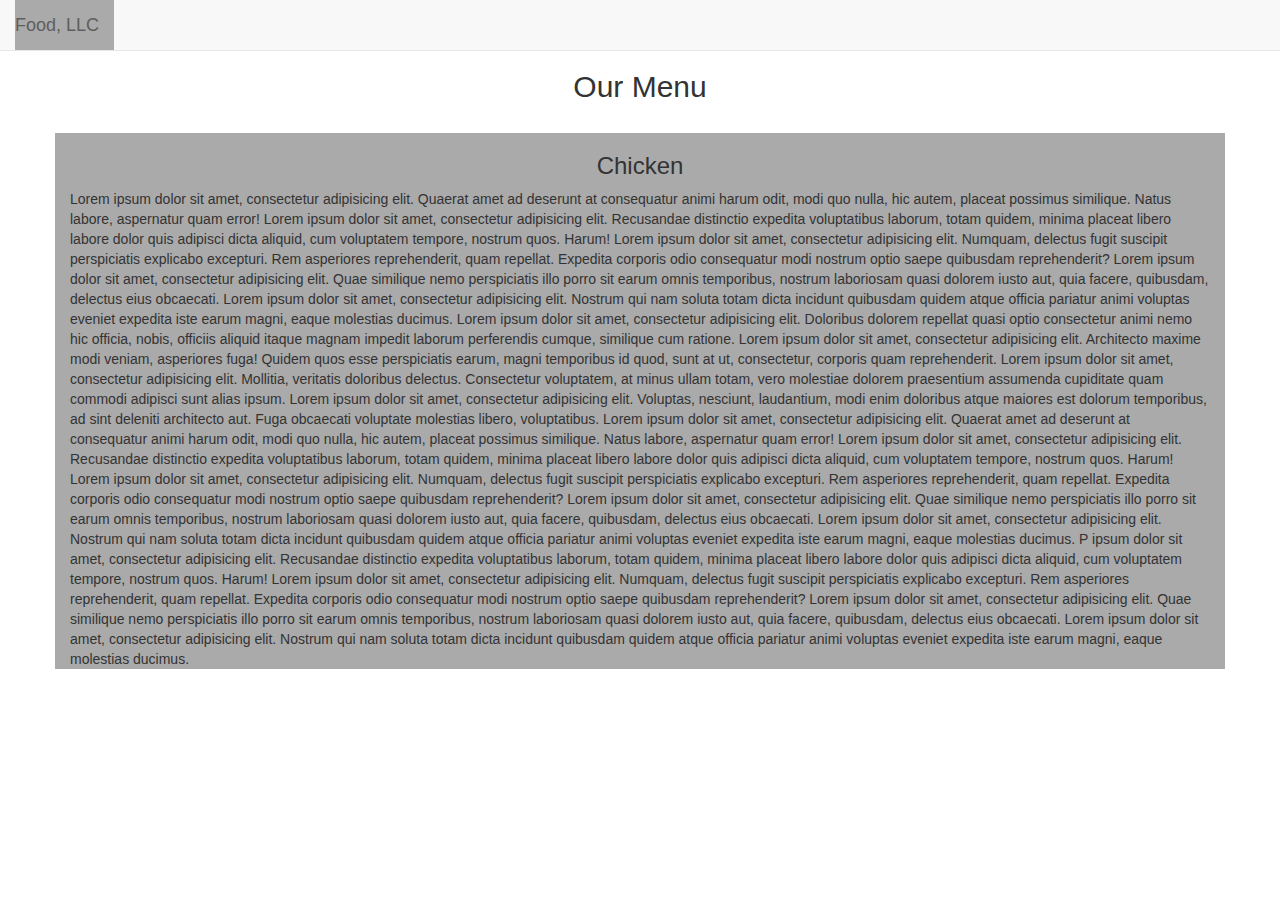
==== module3-solution/index.html @ ba31faaf "Update index.html" ====
<!DOCTYPE html>
<html>
<head>
	<meta charset="utf-8">
	<meta http-equiv="X-UA-Compatible" content="IE=edge">
	<meta name="viewport" content="width=device-width, initial-scale=1">
	<title>Assignment Solution for Module 3</title>
	<link rel="stylesheet" href="css/bootstrap.min.css">
    <link rel="stylesheet" href="css/styles.css">
</head>
<body>
	<nav class="navbar navbar-default navbar-fixed-top">
  <div class="container-fluid">
    <!-- Brand and toggle get grouped for better mobile display -->
    <div class="navbar-header" id="header-nav">
      <button type="button" class="navbar-toggle collapsed" data-toggle="collapse" data-target="#bs-example-navbar-collapse-1" aria-expanded="false">
        <span class="sr-only">Toggle navigation</span>
        <span class="icon-bar"></span>
        <span class="icon-bar"></span>
        <span class="icon-bar"></span>
      </button>
      <h1><a class="navbar-brand" href="index.html" id="top">Food, LLC</a></h1>
    </div>

    <!-- Collect the nav links, forms, and other content for toggling -->
    <div class="collapse navbar-collapse" id="bs-example-navbar-collapse-1">
      <ul class="nav navbar-nav navbar-right visible-xs" id="mobile-nav">
        <li class="text-center"><a href="#chicken">Chicken</a></li>
        <li class="text-center"><a href="#beef">Beef</a></li>
        <li class="text-center"><a href="#sushi">Sushi</a></li>
      </ul>
    </div><!-- /.navbar-collapse -->
  </div><!-- /.container-fluid -->
</nav>

<div class="container">
	<h2 class="text-center" id="page-header">Our Menu</h2>
</div>

<div class="container" id="menu-content">
  <div class="row">
	<section class="content col-xs-12" id="chicken">
		<h3 class="text-center">Chicken</h3>
		Lorem ipsum dolor sit amet, consectetur adipisicing elit. Quaerat amet ad deserunt at consequatur animi harum odit, modi quo nulla, hic autem, placeat possimus similique. Natus labore, aspernatur quam error! Lorem ipsum dolor sit amet, consectetur adipisicing elit. Recusandae distinctio expedita voluptatibus laborum, totam quidem, minima placeat libero labore dolor quis adipisci dicta aliquid, cum voluptatem tempore, nostrum quos. Harum! Lorem ipsum dolor sit amet, consectetur adipisicing elit. Numquam, delectus fugit suscipit perspiciatis explicabo excepturi. Rem asperiores reprehenderit, quam repellat. Expedita corporis odio consequatur modi nostrum optio saepe quibusdam reprehenderit? Lorem ipsum dolor sit amet, consectetur adipisicing elit. Quae similique nemo perspiciatis illo porro sit earum omnis temporibus, nostrum laboriosam quasi dolorem iusto aut, quia facere, quibusdam, delectus eius obcaecati. Lorem ipsum dolor sit amet, consectetur adipisicing elit. Nostrum qui nam soluta totam dicta incidunt quibusdam quidem atque officia pariatur animi voluptas eveniet expedita iste earum magni, eaque molestias ducimus. Lorem ipsum dolor sit amet, consectetur adipisicing elit. Doloribus dolorem repellat quasi optio consectetur animi nemo hic officia, nobis, officiis aliquid itaque magnam impedit laborum perferendis cumque, similique cum ratione. Lorem ipsum dolor sit amet, consectetur adipisicing elit. Architecto maxime modi veniam, asperiores fuga! Quidem quos esse perspiciatis earum, magni temporibus id quod, sunt at ut, consectetur, corporis quam reprehenderit. Lorem ipsum dolor sit amet, consectetur adipisicing elit. Mollitia, veritatis doloribus delectus. Consectetur voluptatem, at minus ullam totam, vero molestiae dolorem praesentium assumenda cupiditate quam commodi adipisci sunt alias ipsum. Lorem ipsum dolor sit amet, consectetur adipisicing elit. Voluptas, nesciunt, laudantium, modi enim doloribus atque maiores est dolorum temporibus, ad sint deleniti architecto aut. Fuga obcaecati voluptate molestias libero, voluptatibus. Lorem ipsum dolor sit amet, consectetur adipisicing elit. Quaerat amet ad deserunt at consequatur animi harum odit, modi quo nulla, hic autem, placeat possimus similique. Natus labore, aspernatur quam error! Lorem ipsum dolor sit amet, consectetur adipisicing elit. Recusandae distinctio expedita voluptatibus laborum, totam quidem, minima placeat libero labore dolor quis adipisci dicta aliquid, cum voluptatem tempore, nostrum quos. Harum! Lorem ipsum dolor sit amet, consectetur adipisicing elit. Numquam, delectus fugit suscipit perspiciatis explicabo excepturi. Rem asperiores reprehenderit, quam repellat. Expedita corporis odio consequatur modi nostrum optio saepe quibusdam reprehenderit? Lorem ipsum dolor sit amet, consectetur adipisicing elit. Quae similique nemo perspiciatis illo porro sit earum omnis temporibus, nostrum laboriosam quasi dolorem iusto aut, quia facere, quibusdam, delectus eius obcaecati. Lorem ipsum dolor sit amet, consectetur adipisicing elit. Nostrum qui nam soluta totam dicta incidunt quibusdam quidem atque officia pariatur animi voluptas eveniet expedita iste earum magni, eaque molestias ducimus. P ipsum dolor sit amet, consectetur adipisicing elit. Recusandae distinctio expedita voluptatibus laborum, totam quidem, minima placeat libero labore dolor quis adipisci dicta aliquid, cum voluptatem tempore, nostrum quos. Harum! Lorem ipsum dolor sit amet, consectetur adipisicing elit. Numquam, delectus fugit suscipit perspiciatis explicabo excepturi. Rem asperiores reprehenderit, quam repellat. Expedita corporis odio consequatur modi nostrum optio saepe quibusdam reprehenderit? Lorem ipsum dolor sit amet, consectetur adipisicing elit. Quae similique nemo perspiciatis illo porro sit earum omnis temporibus, nostrum laboriosam quasi dolorem iusto aut, quia facere, quibusdam, delectus eius obcaecati. Lorem ipsum dolor sit amet, consectetur adipisicing elit. Nostrum qui nam soluta totam dicta incidunt quibusdam quidem atque officia pariatur animi voluptas eveniet expedita iste earum magni, eaque molestias ducimus. 
</section>
  </div>
</div>

  <script src="js/jquery-2.1.4.min.js"></script>
  <script src="js/bootstrap.min.js"></script>
  <script src="js/script.js"></script>
</body>
</html>
---- module3-solution/css/styles.css ----
#header-nav h1{
  margin: 0;
  
  }
  #header-nav {
  background-color: #aaa;
  }
  ul#mobile-nav li {
  border-bottom: 1px solid #aaa;
  }
  ul#mobile-nav li:last-of-type{
  margin-bottom: -8px;
  border-bottom: 2px solid #aaa;
  }
  #page-header{
  margin-top: 70px;
  margin-bottom: 30px;
  }
  .content{
  background-color: #aaa;
  }
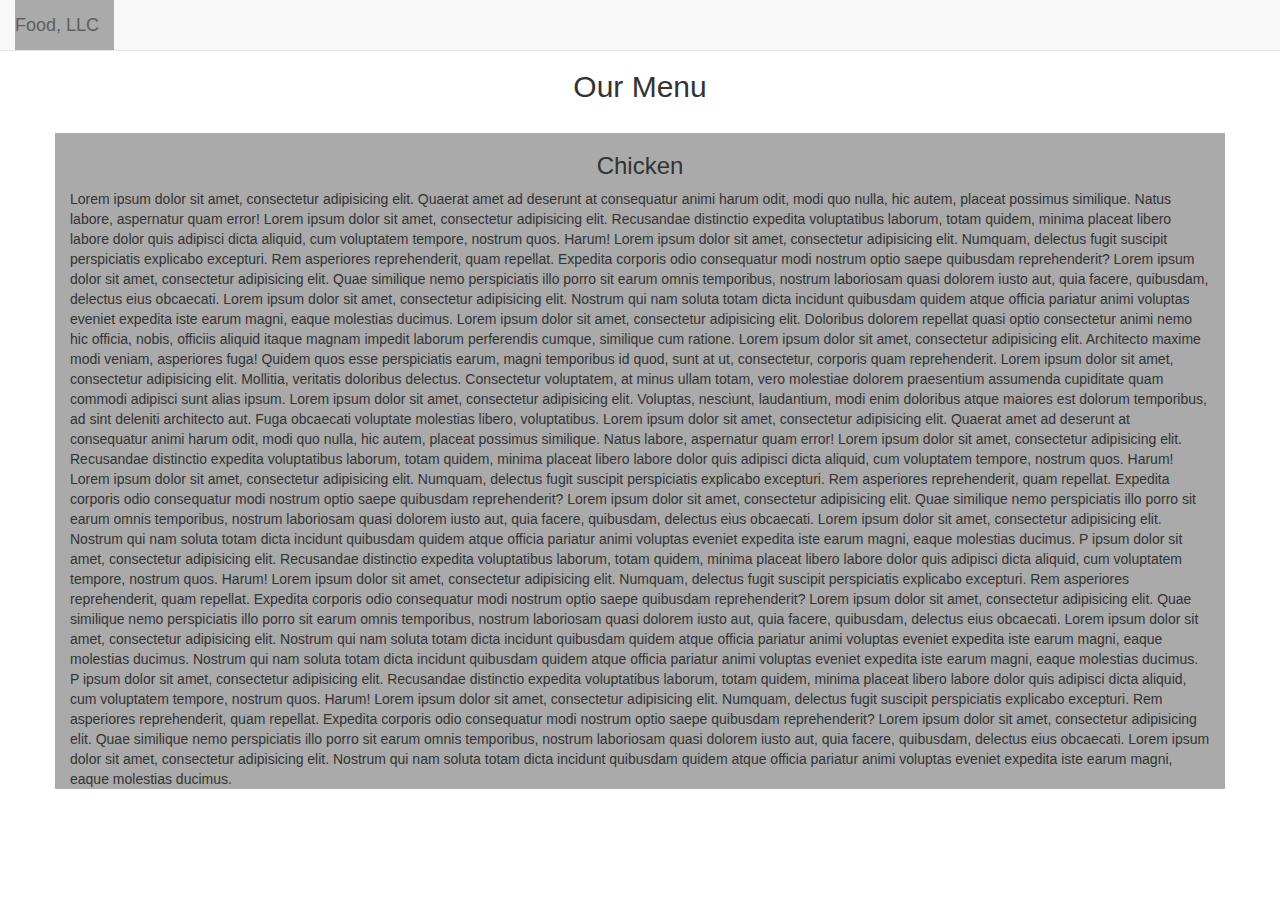
==== commit 23d549d6: "Update index.html" ====
--- a/module3-solution/index.html
+++ b/module3-solution/index.html
@@ -41,7 +41,7 @@
   <div class="row">
 	<section class="content col-xs-12" id="chicken">
 		<h3 class="text-center">Chicken</h3>
-		Lorem ipsum dolor sit amet, consectetur adipisicing elit. Quaerat amet ad deserunt at consequatur animi harum odit, modi quo nulla, hic autem, placeat possimus similique. Natus labore, aspernatur quam error! Lorem ipsum dolor sit amet, consectetur adipisicing elit. Recusandae distinctio expedita voluptatibus laborum, totam quidem, minima placeat libero labore dolor quis adipisci dicta aliquid, cum voluptatem tempore, nostrum quos. Harum! Lorem ipsum dolor sit amet, consectetur adipisicing elit. Numquam, delectus fugit suscipit perspiciatis explicabo excepturi. Rem asperiores reprehenderit, quam repellat. Expedita corporis odio consequatur modi nostrum optio saepe quibusdam reprehenderit? Lorem ipsum dolor sit amet, consectetur adipisicing elit. Quae similique nemo perspiciatis illo porro sit earum omnis temporibus, nostrum laboriosam quasi dolorem iusto aut, quia facere, quibusdam, delectus eius obcaecati. Lorem ipsum dolor sit amet, consectetur adipisicing elit. Nostrum qui nam soluta totam dicta incidunt quibusdam quidem atque officia pariatur animi voluptas eveniet expedita iste earum magni, eaque molestias ducimus. Lorem ipsum dolor sit amet, consectetur adipisicing elit. Doloribus dolorem repellat quasi optio consectetur animi nemo hic officia, nobis, officiis aliquid itaque magnam impedit laborum perferendis cumque, similique cum ratione. Lorem ipsum dolor sit amet, consectetur adipisicing elit. Architecto maxime modi veniam, asperiores fuga! Quidem quos esse perspiciatis earum, magni temporibus id quod, sunt at ut, consectetur, corporis quam reprehenderit. Lorem ipsum dolor sit amet, consectetur adipisicing elit. Mollitia, veritatis doloribus delectus. Consectetur voluptatem, at minus ullam totam, vero molestiae dolorem praesentium assumenda cupiditate quam commodi adipisci sunt alias ipsum. Lorem ipsum dolor sit amet, consectetur adipisicing elit. Voluptas, nesciunt, laudantium, modi enim doloribus atque maiores est dolorum temporibus, ad sint deleniti architecto aut. Fuga obcaecati voluptate molestias libero, voluptatibus. Lorem ipsum dolor sit amet, consectetur adipisicing elit. Quaerat amet ad deserunt at consequatur animi harum odit, modi quo nulla, hic autem, placeat possimus similique. Natus labore, aspernatur quam error! Lorem ipsum dolor sit amet, consectetur adipisicing elit. Recusandae distinctio expedita voluptatibus laborum, totam quidem, minima placeat libero labore dolor quis adipisci dicta aliquid, cum voluptatem tempore, nostrum quos. Harum! Lorem ipsum dolor sit amet, consectetur adipisicing elit. Numquam, delectus fugit suscipit perspiciatis explicabo excepturi. Rem asperiores reprehenderit, quam repellat. Expedita corporis odio consequatur modi nostrum optio saepe quibusdam reprehenderit? Lorem ipsum dolor sit amet, consectetur adipisicing elit. Quae similique nemo perspiciatis illo porro sit earum omnis temporibus, nostrum laboriosam quasi dolorem iusto aut, quia facere, quibusdam, delectus eius obcaecati. Lorem ipsum dolor sit amet, consectetur adipisicing elit. Nostrum qui nam soluta totam dicta incidunt quibusdam quidem atque officia pariatur animi voluptas eveniet expedita iste earum magni, eaque molestias ducimus. P ipsum dolor sit amet, consectetur adipisicing elit. Recusandae distinctio expedita voluptatibus laborum, totam quidem, minima placeat libero labore dolor quis adipisci dicta aliquid, cum voluptatem tempore, nostrum quos. Harum! Lorem ipsum dolor sit amet, consectetur adipisicing elit. Numquam, delectus fugit suscipit perspiciatis explicabo excepturi. Rem asperiores reprehenderit, quam repellat. Expedita corporis odio consequatur modi nostrum optio saepe quibusdam reprehenderit? Lorem ipsum dolor sit amet, consectetur adipisicing elit. Quae similique nemo perspiciatis illo porro sit earum omnis temporibus, nostrum laboriosam quasi dolorem iusto aut, quia facere, quibusdam, delectus eius obcaecati. Lorem ipsum dolor sit amet, consectetur adipisicing elit. Nostrum qui nam soluta totam dicta incidunt quibusdam quidem atque officia pariatur animi voluptas eveniet expedita iste earum magni, eaque molestias ducimus. 
+		Lorem ipsum dolor sit amet, consectetur adipisicing elit. Quaerat amet ad deserunt at consequatur animi harum odit, modi quo nulla, hic autem, placeat possimus similique. Natus labore, aspernatur quam error! Lorem ipsum dolor sit amet, consectetur adipisicing elit. Recusandae distinctio expedita voluptatibus laborum, totam quidem, minima placeat libero labore dolor quis adipisci dicta aliquid, cum voluptatem tempore, nostrum quos. Harum! Lorem ipsum dolor sit amet, consectetur adipisicing elit. Numquam, delectus fugit suscipit perspiciatis explicabo excepturi. Rem asperiores reprehenderit, quam repellat. Expedita corporis odio consequatur modi nostrum optio saepe quibusdam reprehenderit? Lorem ipsum dolor sit amet, consectetur adipisicing elit. Quae similique nemo perspiciatis illo porro sit earum omnis temporibus, nostrum laboriosam quasi dolorem iusto aut, quia facere, quibusdam, delectus eius obcaecati. Lorem ipsum dolor sit amet, consectetur adipisicing elit. Nostrum qui nam soluta totam dicta incidunt quibusdam quidem atque officia pariatur animi voluptas eveniet expedita iste earum magni, eaque molestias ducimus. Lorem ipsum dolor sit amet, consectetur adipisicing elit. Doloribus dolorem repellat quasi optio consectetur animi nemo hic officia, nobis, officiis aliquid itaque magnam impedit laborum perferendis cumque, similique cum ratione. Lorem ipsum dolor sit amet, consectetur adipisicing elit. Architecto maxime modi veniam, asperiores fuga! Quidem quos esse perspiciatis earum, magni temporibus id quod, sunt at ut, consectetur, corporis quam reprehenderit. Lorem ipsum dolor sit amet, consectetur adipisicing elit. Mollitia, veritatis doloribus delectus. Consectetur voluptatem, at minus ullam totam, vero molestiae dolorem praesentium assumenda cupiditate quam commodi adipisci sunt alias ipsum. Lorem ipsum dolor sit amet, consectetur adipisicing elit. Voluptas, nesciunt, laudantium, modi enim doloribus atque maiores est dolorum temporibus, ad sint deleniti architecto aut. Fuga obcaecati voluptate molestias libero, voluptatibus. Lorem ipsum dolor sit amet, consectetur adipisicing elit. Quaerat amet ad deserunt at consequatur animi harum odit, modi quo nulla, hic autem, placeat possimus similique. Natus labore, aspernatur quam error! Lorem ipsum dolor sit amet, consectetur adipisicing elit. Recusandae distinctio expedita voluptatibus laborum, totam quidem, minima placeat libero labore dolor quis adipisci dicta aliquid, cum voluptatem tempore, nostrum quos. Harum! Lorem ipsum dolor sit amet, consectetur adipisicing elit. Numquam, delectus fugit suscipit perspiciatis explicabo excepturi. Rem asperiores reprehenderit, quam repellat. Expedita corporis odio consequatur modi nostrum optio saepe quibusdam reprehenderit? Lorem ipsum dolor sit amet, consectetur adipisicing elit. Quae similique nemo perspiciatis illo porro sit earum omnis temporibus, nostrum laboriosam quasi dolorem iusto aut, quia facere, quibusdam, delectus eius obcaecati. Lorem ipsum dolor sit amet, consectetur adipisicing elit. Nostrum qui nam soluta totam dicta incidunt quibusdam quidem atque officia pariatur animi voluptas eveniet expedita iste earum magni, eaque molestias ducimus. P ipsum dolor sit amet, consectetur adipisicing elit. Recusandae distinctio expedita voluptatibus laborum, totam quidem, minima placeat libero labore dolor quis adipisci dicta aliquid, cum voluptatem tempore, nostrum quos. Harum! Lorem ipsum dolor sit amet, consectetur adipisicing elit. Numquam, delectus fugit suscipit perspiciatis explicabo excepturi. Rem asperiores reprehenderit, quam repellat. Expedita corporis odio consequatur modi nostrum optio saepe quibusdam reprehenderit? Lorem ipsum dolor sit amet, consectetur adipisicing elit. Quae similique nemo perspiciatis illo porro sit earum omnis temporibus, nostrum laboriosam quasi dolorem iusto aut, quia facere, quibusdam, delectus eius obcaecati. Lorem ipsum dolor sit amet, consectetur adipisicing elit. Nostrum qui nam soluta totam dicta incidunt quibusdam quidem atque officia pariatur animi voluptas eveniet expedita iste earum magni, eaque molestias ducimus. Nostrum qui nam soluta totam dicta incidunt quibusdam quidem atque officia pariatur animi voluptas eveniet expedita iste earum magni, eaque molestias ducimus. P ipsum dolor sit amet, consectetur adipisicing elit. Recusandae distinctio expedita voluptatibus laborum, totam quidem, minima placeat libero labore dolor quis adipisci dicta aliquid, cum voluptatem tempore, nostrum quos. Harum! Lorem ipsum dolor sit amet, consectetur adipisicing elit. Numquam, delectus fugit suscipit perspiciatis explicabo excepturi. Rem asperiores reprehenderit, quam repellat. Expedita corporis odio consequatur modi nostrum optio saepe quibusdam reprehenderit? Lorem ipsum dolor sit amet, consectetur adipisicing elit. Quae similique nemo perspiciatis illo porro sit earum omnis temporibus, nostrum laboriosam quasi dolorem iusto aut, quia facere, quibusdam, delectus eius obcaecati. Lorem ipsum dolor sit amet, consectetur adipisicing elit. Nostrum qui nam soluta totam dicta incidunt quibusdam quidem atque officia pariatur animi voluptas eveniet expedita iste earum magni, eaque molestias ducimus.
 </section>
   </div>
 </div>
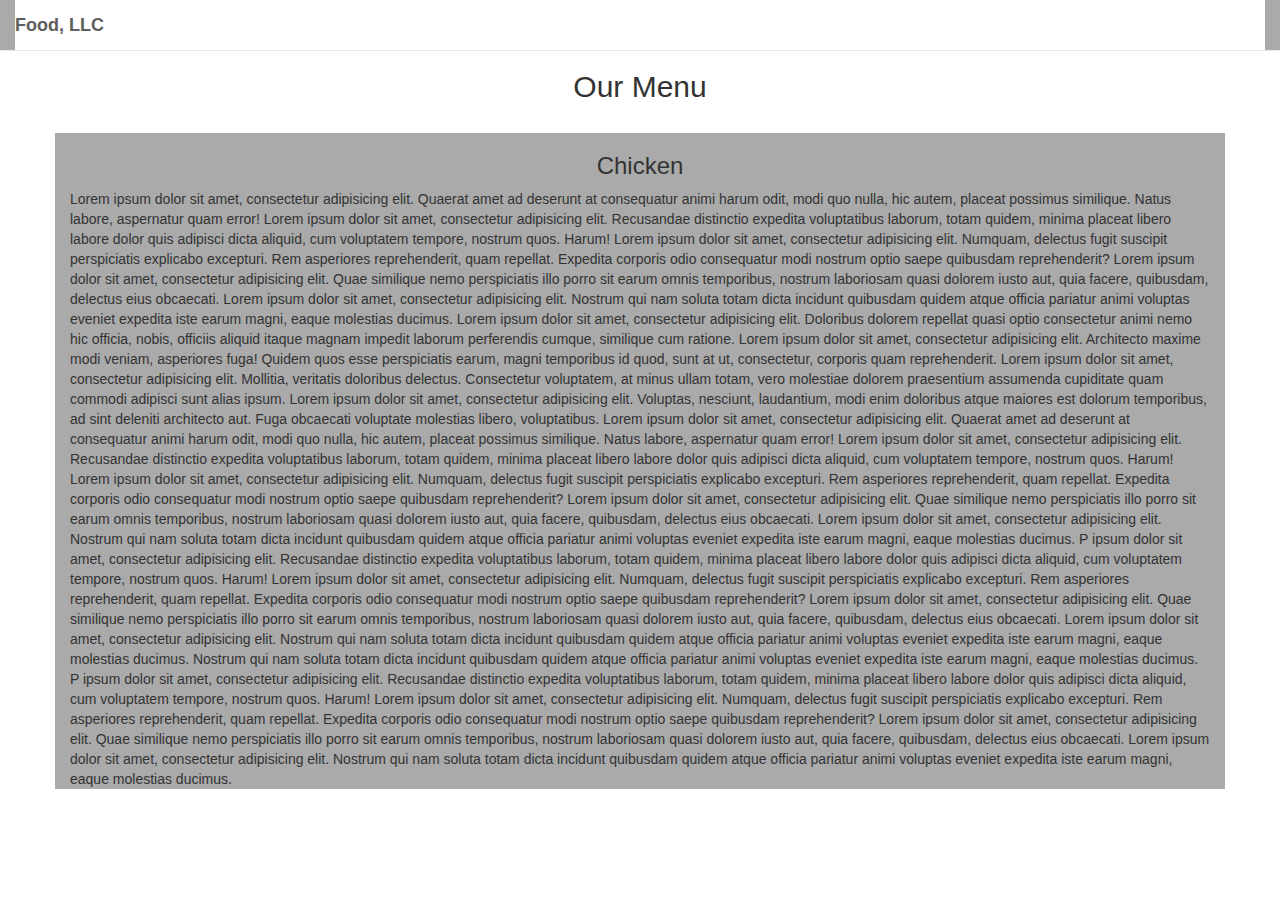
==== commit 41a28a6f: "Updated index,html" ====
--- a/module3-solution/index.html
+++ b/module3-solution/index.html
@@ -9,10 +9,10 @@
     <link rel="stylesheet" href="css/styles.css">
 </head>
 <body>
-	<nav class="navbar navbar-default navbar-fixed-top">
+	<nav id="header-nav" class="navbar navbar-default navbar-fixed-top">
   <div class="container-fluid">
     <!-- Brand and toggle get grouped for better mobile display -->
-    <div class="navbar-header" id="header-nav">
+    <div class="navbar-header">
       <button type="button" class="navbar-toggle collapsed" data-toggle="collapse" data-target="#bs-example-navbar-collapse-1" aria-expanded="false">
         <span class="sr-only">Toggle navigation</span>
         <span class="icon-bar"></span>
@@ -25,9 +25,9 @@
     <!-- Collect the nav links, forms, and other content for toggling -->
     <div class="collapse navbar-collapse" id="bs-example-navbar-collapse-1">
       <ul class="nav navbar-nav navbar-right visible-xs" id="mobile-nav">
-        <li class="text-center"><a href="#chicken">Chicken</a></li>
-        <li class="text-center"><a href="#beef">Beef</a></li>
-        <li class="text-center"><a href="#sushi">Sushi</a></li>
+        <li class="text-center"><a href="#">Chicken</a></li>
+        <li class="text-center"><a href="#">Beef</a></li>
+        <li class="text-center"><a href="#">Sushi</a></li>
       </ul>
     </div><!-- /.navbar-collapse -->
   </div><!-- /.container-fluid -->
@@ -48,6 +48,5 @@
 
   <script src="js/jquery-2.1.4.min.js"></script>
   <script src="js/bootstrap.min.js"></script>
-  <script src="js/script.js"></script>
 </body>
 </html>
--- a/module3-solution/css/styles.css
+++ b/module3-solution/css/styles.css
@@ -2,7 +2,9 @@
   margin: 0;
   
   }
-  #header-nav {
+  #header-nav, .navbar-brand {
+  color: #141414;
+  font-weight: 700;
   background-color: #aaa;
   }
   ul#mobile-nav li {
@@ -12,6 +14,9 @@
   margin-bottom: -8px;
   border-bottom: 2px solid #aaa;
   }
+  div#bs-example-navbar-collapse-1 {
+    background-color: white;
+  }
   #page-header{
   margin-top: 70px;
   margin-bottom: 30px;
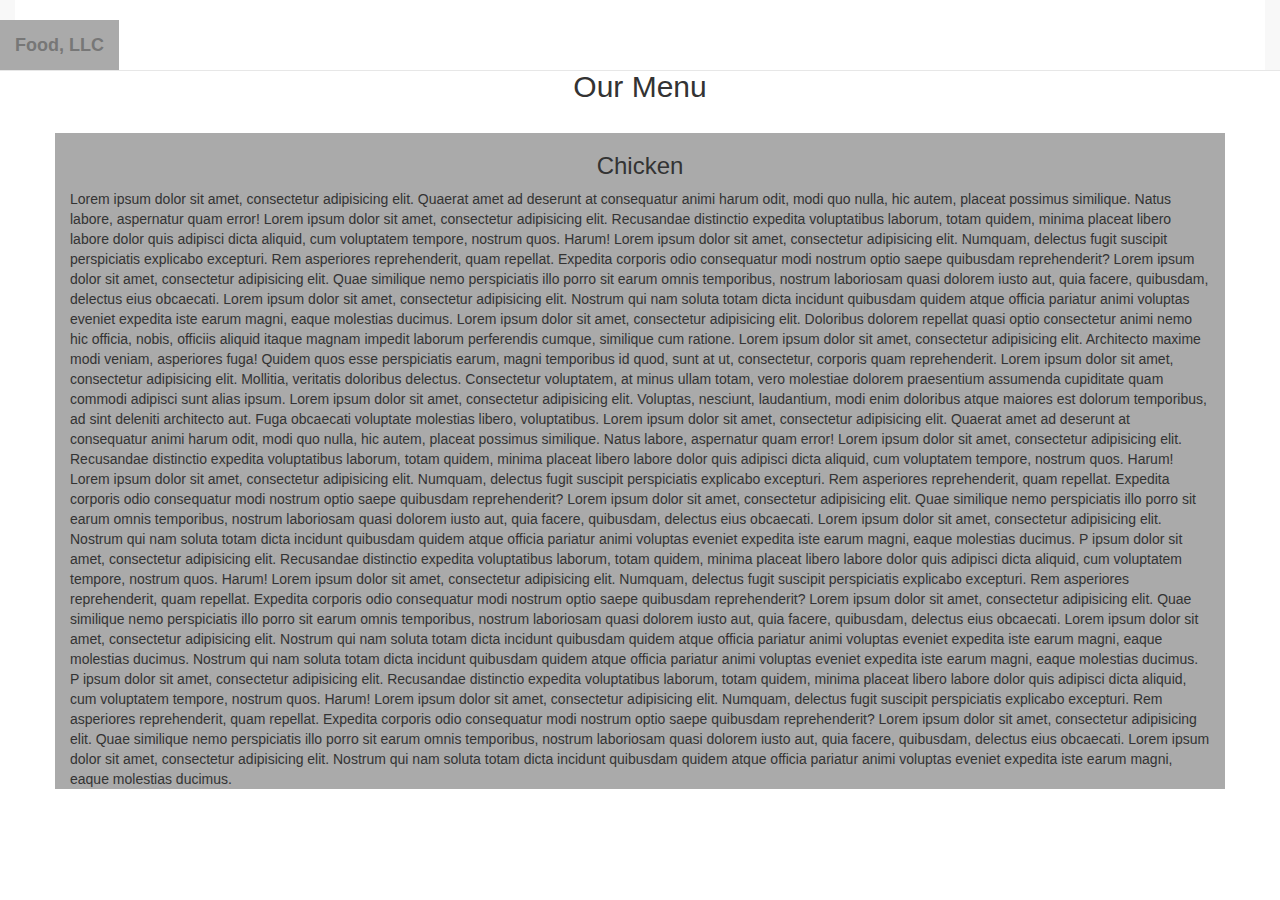
==== commit c4883003: "Update index.html" ====
--- a/module3-solution/index.html
+++ b/module3-solution/index.html
@@ -9,10 +9,10 @@
     <link rel="stylesheet" href="css/styles.css">
 </head>
 <body>
-	<nav id="header-nav" class="navbar navbar-default navbar-fixed-top">
+	<nav class="navbar navbar-default navbar-fixed-top">
   <div class="container-fluid">
     <!-- Brand and toggle get grouped for better mobile display -->
-    <div class="navbar-header">
+    <div class="navbar-header" >
       <button type="button" class="navbar-toggle collapsed" data-toggle="collapse" data-target="#bs-example-navbar-collapse-1" aria-expanded="false">
         <span class="sr-only">Toggle navigation</span>
         <span class="icon-bar"></span>
@@ -25,9 +25,9 @@
     <!-- Collect the nav links, forms, and other content for toggling -->
     <div class="collapse navbar-collapse" id="bs-example-navbar-collapse-1">
       <ul class="nav navbar-nav navbar-right visible-xs" id="mobile-nav">
-        <li class="text-center"><a href="#">Chicken</a></li>
-        <li class="text-center"><a href="#">Beef</a></li>
-        <li class="text-center"><a href="#">Sushi</a></li>
+        <li class="text-center"><a href="#chicken">Chicken</a></li>
+        <li class="text-center"><a href="#beef">Beef</a></li>
+        <li class="text-center"><a href="#sushi">Sushi</a></li>
       </ul>
     </div><!-- /.navbar-collapse -->
   </div><!-- /.container-fluid -->
@@ -39,7 +39,7 @@
 
 <div class="container" id="menu-content">
   <div class="row">
-	<section class="content col-xs-12" id="chicken">
+	<section class="content col-md-12 col-sm-12 col-xs-12" id="chicken">
 		<h3 class="text-center">Chicken</h3>
 		Lorem ipsum dolor sit amet, consectetur adipisicing elit. Quaerat amet ad deserunt at consequatur animi harum odit, modi quo nulla, hic autem, placeat possimus similique. Natus labore, aspernatur quam error! Lorem ipsum dolor sit amet, consectetur adipisicing elit. Recusandae distinctio expedita voluptatibus laborum, totam quidem, minima placeat libero labore dolor quis adipisci dicta aliquid, cum voluptatem tempore, nostrum quos. Harum! Lorem ipsum dolor sit amet, consectetur adipisicing elit. Numquam, delectus fugit suscipit perspiciatis explicabo excepturi. Rem asperiores reprehenderit, quam repellat. Expedita corporis odio consequatur modi nostrum optio saepe quibusdam reprehenderit? Lorem ipsum dolor sit amet, consectetur adipisicing elit. Quae similique nemo perspiciatis illo porro sit earum omnis temporibus, nostrum laboriosam quasi dolorem iusto aut, quia facere, quibusdam, delectus eius obcaecati. Lorem ipsum dolor sit amet, consectetur adipisicing elit. Nostrum qui nam soluta totam dicta incidunt quibusdam quidem atque officia pariatur animi voluptas eveniet expedita iste earum magni, eaque molestias ducimus. Lorem ipsum dolor sit amet, consectetur adipisicing elit. Doloribus dolorem repellat quasi optio consectetur animi nemo hic officia, nobis, officiis aliquid itaque magnam impedit laborum perferendis cumque, similique cum ratione. Lorem ipsum dolor sit amet, consectetur adipisicing elit. Architecto maxime modi veniam, asperiores fuga! Quidem quos esse perspiciatis earum, magni temporibus id quod, sunt at ut, consectetur, corporis quam reprehenderit. Lorem ipsum dolor sit amet, consectetur adipisicing elit. Mollitia, veritatis doloribus delectus. Consectetur voluptatem, at minus ullam totam, vero molestiae dolorem praesentium assumenda cupiditate quam commodi adipisci sunt alias ipsum. Lorem ipsum dolor sit amet, consectetur adipisicing elit. Voluptas, nesciunt, laudantium, modi enim doloribus atque maiores est dolorum temporibus, ad sint deleniti architecto aut. Fuga obcaecati voluptate molestias libero, voluptatibus. Lorem ipsum dolor sit amet, consectetur adipisicing elit. Quaerat amet ad deserunt at consequatur animi harum odit, modi quo nulla, hic autem, placeat possimus similique. Natus labore, aspernatur quam error! Lorem ipsum dolor sit amet, consectetur adipisicing elit. Recusandae distinctio expedita voluptatibus laborum, totam quidem, minima placeat libero labore dolor quis adipisci dicta aliquid, cum voluptatem tempore, nostrum quos. Harum! Lorem ipsum dolor sit amet, consectetur adipisicing elit. Numquam, delectus fugit suscipit perspiciatis explicabo excepturi. Rem asperiores reprehenderit, quam repellat. Expedita corporis odio consequatur modi nostrum optio saepe quibusdam reprehenderit? Lorem ipsum dolor sit amet, consectetur adipisicing elit. Quae similique nemo perspiciatis illo porro sit earum omnis temporibus, nostrum laboriosam quasi dolorem iusto aut, quia facere, quibusdam, delectus eius obcaecati. Lorem ipsum dolor sit amet, consectetur adipisicing elit. Nostrum qui nam soluta totam dicta incidunt quibusdam quidem atque officia pariatur animi voluptas eveniet expedita iste earum magni, eaque molestias ducimus. P ipsum dolor sit amet, consectetur adipisicing elit. Recusandae distinctio expedita voluptatibus laborum, totam quidem, minima placeat libero labore dolor quis adipisci dicta aliquid, cum voluptatem tempore, nostrum quos. Harum! Lorem ipsum dolor sit amet, consectetur adipisicing elit. Numquam, delectus fugit suscipit perspiciatis explicabo excepturi. Rem asperiores reprehenderit, quam repellat. Expedita corporis odio consequatur modi nostrum optio saepe quibusdam reprehenderit? Lorem ipsum dolor sit amet, consectetur adipisicing elit. Quae similique nemo perspiciatis illo porro sit earum omnis temporibus, nostrum laboriosam quasi dolorem iusto aut, quia facere, quibusdam, delectus eius obcaecati. Lorem ipsum dolor sit amet, consectetur adipisicing elit. Nostrum qui nam soluta totam dicta incidunt quibusdam quidem atque officia pariatur animi voluptas eveniet expedita iste earum magni, eaque molestias ducimus. Nostrum qui nam soluta totam dicta incidunt quibusdam quidem atque officia pariatur animi voluptas eveniet expedita iste earum magni, eaque molestias ducimus. P ipsum dolor sit amet, consectetur adipisicing elit. Recusandae distinctio expedita voluptatibus laborum, totam quidem, minima placeat libero labore dolor quis adipisci dicta aliquid, cum voluptatem tempore, nostrum quos. Harum! Lorem ipsum dolor sit amet, consectetur adipisicing elit. Numquam, delectus fugit suscipit perspiciatis explicabo excepturi. Rem asperiores reprehenderit, quam repellat. Expedita corporis odio consequatur modi nostrum optio saepe quibusdam reprehenderit? Lorem ipsum dolor sit amet, consectetur adipisicing elit. Quae similique nemo perspiciatis illo porro sit earum omnis temporibus, nostrum laboriosam quasi dolorem iusto aut, quia facere, quibusdam, delectus eius obcaecati. Lorem ipsum dolor sit amet, consectetur adipisicing elit. Nostrum qui nam soluta totam dicta incidunt quibusdam quidem atque officia pariatur animi voluptas eveniet expedita iste earum magni, eaque molestias ducimus.
 </section>
@@ -48,5 +48,6 @@
 
   <script src="js/jquery-2.1.4.min.js"></script>
   <script src="js/bootstrap.min.js"></script>
+  <script src="js/script.js"></script>
 </body>
 </html>
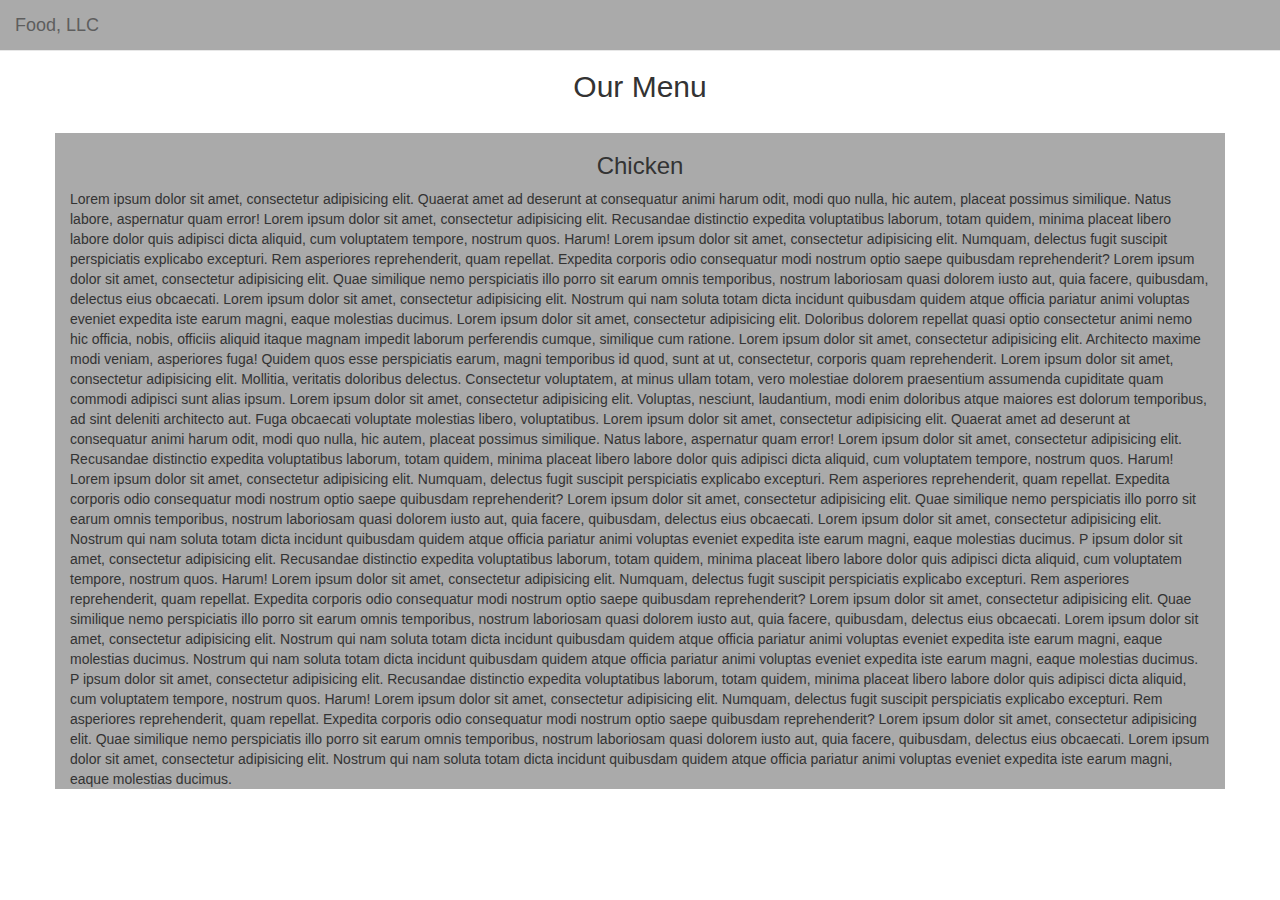
==== commit 97e79bd0: "Update index.html" ====
--- a/module3-solution/index.html
+++ b/module3-solution/index.html
@@ -25,9 +25,9 @@
     <!-- Collect the nav links, forms, and other content for toggling -->
     <div class="collapse navbar-collapse" id="bs-example-navbar-collapse-1">
       <ul class="nav navbar-nav navbar-right visible-xs" id="mobile-nav">
-        <li class="text-center"><a href="#chicken">Chicken</a></li>
-        <li class="text-center"><a href="#beef">Beef</a></li>
-        <li class="text-center"><a href="#sushi">Sushi</a></li>
+        <li class="text-center"><a href="#">Chicken</a></li>
+        <li class="text-center"><a href="#">Beef</a></li>
+        <li class="text-center"><a href="#">Sushi</a></li>
       </ul>
     </div><!-- /.navbar-collapse -->
   </div><!-- /.container-fluid -->
--- a/module3-solution/css/styles.css
+++ b/module3-solution/css/styles.css
@@ -1,21 +1,18 @@
- #header-nav h1{
+.navbar {
+   color: #141414;
+   font-weight: 700;
+   background-color: #aaa;
+  }
+  .navbar h1{
   margin: 0;
   
   }
-  #header-nav, .navbar-brand {
-  color: #141414;
-  font-weight: 700;
-  background-color: #aaa;
-  }
   ul#mobile-nav li {
-  border-bottom: 1px solid #aaa;
+  border-bottom: 2px solid #aaa;
   }
   ul#mobile-nav li:last-of-type{
   margin-bottom: -8px;
   border-bottom: 2px solid #aaa;
-  }
-  div#bs-example-navbar-collapse-1 {
-    background-color: white;
   }
   #page-header{
   margin-top: 70px;
@@ -24,3 +21,8 @@
   .content{
   background-color: #aaa;
   }
+  @media screen and (max-width: 767px){
+   bs-example-navbar-collapse-1{
+     background-color: white;
+   }
+  }
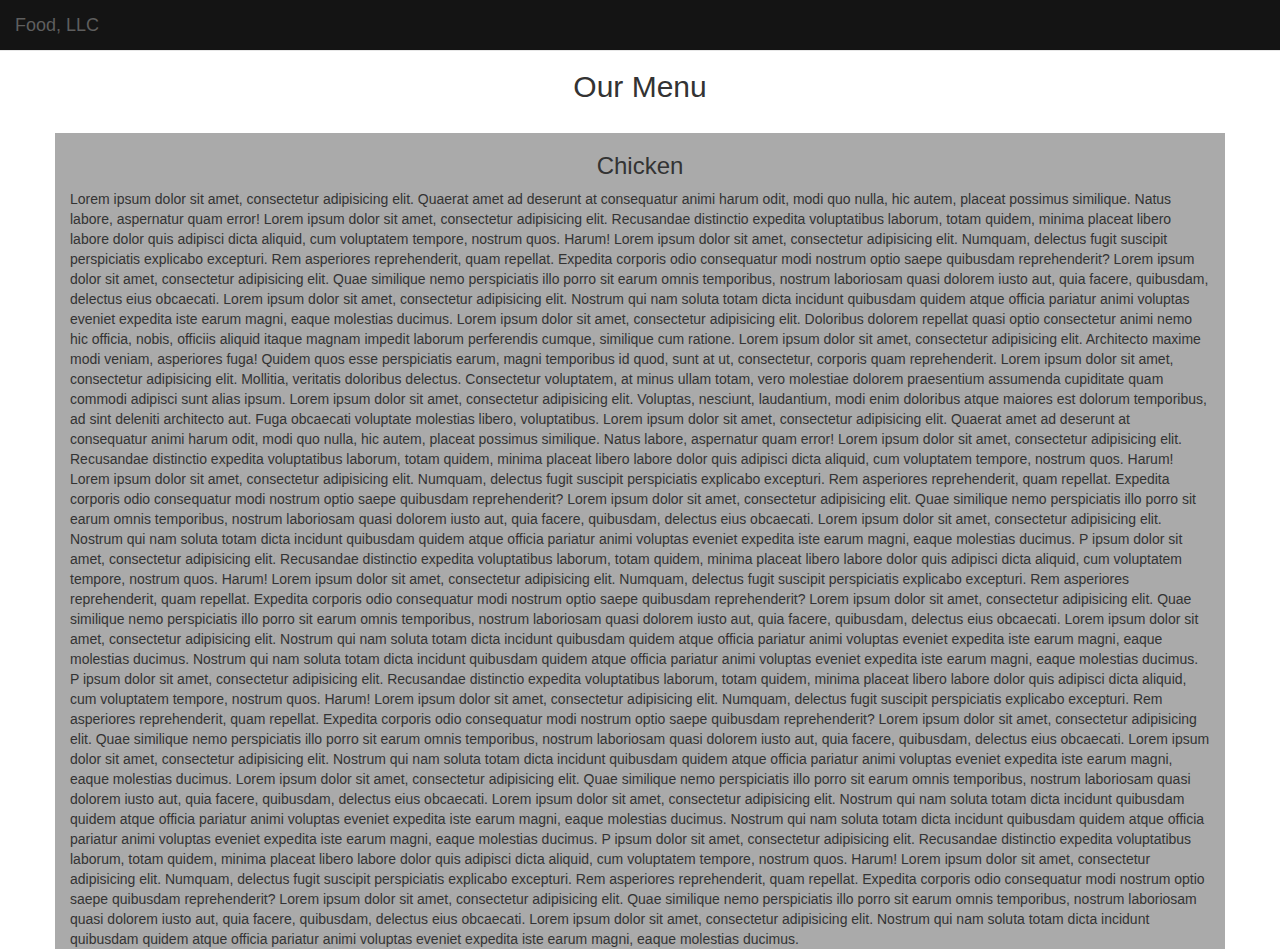
==== commit 9199a575: "Update index.html" ====
--- a/module3-solution/index.html
+++ b/module3-solution/index.html
@@ -41,7 +41,7 @@
   <div class="row">
 	<section class="content col-md-12 col-sm-12 col-xs-12" id="chicken">
 		<h3 class="text-center">Chicken</h3>
-		Lorem ipsum dolor sit amet, consectetur adipisicing elit. Quaerat amet ad deserunt at consequatur animi harum odit, modi quo nulla, hic autem, placeat possimus similique. Natus labore, aspernatur quam error! Lorem ipsum dolor sit amet, consectetur adipisicing elit. Recusandae distinctio expedita voluptatibus laborum, totam quidem, minima placeat libero labore dolor quis adipisci dicta aliquid, cum voluptatem tempore, nostrum quos. Harum! Lorem ipsum dolor sit amet, consectetur adipisicing elit. Numquam, delectus fugit suscipit perspiciatis explicabo excepturi. Rem asperiores reprehenderit, quam repellat. Expedita corporis odio consequatur modi nostrum optio saepe quibusdam reprehenderit? Lorem ipsum dolor sit amet, consectetur adipisicing elit. Quae similique nemo perspiciatis illo porro sit earum omnis temporibus, nostrum laboriosam quasi dolorem iusto aut, quia facere, quibusdam, delectus eius obcaecati. Lorem ipsum dolor sit amet, consectetur adipisicing elit. Nostrum qui nam soluta totam dicta incidunt quibusdam quidem atque officia pariatur animi voluptas eveniet expedita iste earum magni, eaque molestias ducimus. Lorem ipsum dolor sit amet, consectetur adipisicing elit. Doloribus dolorem repellat quasi optio consectetur animi nemo hic officia, nobis, officiis aliquid itaque magnam impedit laborum perferendis cumque, similique cum ratione. Lorem ipsum dolor sit amet, consectetur adipisicing elit. Architecto maxime modi veniam, asperiores fuga! Quidem quos esse perspiciatis earum, magni temporibus id quod, sunt at ut, consectetur, corporis quam reprehenderit. Lorem ipsum dolor sit amet, consectetur adipisicing elit. Mollitia, veritatis doloribus delectus. Consectetur voluptatem, at minus ullam totam, vero molestiae dolorem praesentium assumenda cupiditate quam commodi adipisci sunt alias ipsum. Lorem ipsum dolor sit amet, consectetur adipisicing elit. Voluptas, nesciunt, laudantium, modi enim doloribus atque maiores est dolorum temporibus, ad sint deleniti architecto aut. Fuga obcaecati voluptate molestias libero, voluptatibus. Lorem ipsum dolor sit amet, consectetur adipisicing elit. Quaerat amet ad deserunt at consequatur animi harum odit, modi quo nulla, hic autem, placeat possimus similique. Natus labore, aspernatur quam error! Lorem ipsum dolor sit amet, consectetur adipisicing elit. Recusandae distinctio expedita voluptatibus laborum, totam quidem, minima placeat libero labore dolor quis adipisci dicta aliquid, cum voluptatem tempore, nostrum quos. Harum! Lorem ipsum dolor sit amet, consectetur adipisicing elit. Numquam, delectus fugit suscipit perspiciatis explicabo excepturi. Rem asperiores reprehenderit, quam repellat. Expedita corporis odio consequatur modi nostrum optio saepe quibusdam reprehenderit? Lorem ipsum dolor sit amet, consectetur adipisicing elit. Quae similique nemo perspiciatis illo porro sit earum omnis temporibus, nostrum laboriosam quasi dolorem iusto aut, quia facere, quibusdam, delectus eius obcaecati. Lorem ipsum dolor sit amet, consectetur adipisicing elit. Nostrum qui nam soluta totam dicta incidunt quibusdam quidem atque officia pariatur animi voluptas eveniet expedita iste earum magni, eaque molestias ducimus. P ipsum dolor sit amet, consectetur adipisicing elit. Recusandae distinctio expedita voluptatibus laborum, totam quidem, minima placeat libero labore dolor quis adipisci dicta aliquid, cum voluptatem tempore, nostrum quos. Harum! Lorem ipsum dolor sit amet, consectetur adipisicing elit. Numquam, delectus fugit suscipit perspiciatis explicabo excepturi. Rem asperiores reprehenderit, quam repellat. Expedita corporis odio consequatur modi nostrum optio saepe quibusdam reprehenderit? Lorem ipsum dolor sit amet, consectetur adipisicing elit. Quae similique nemo perspiciatis illo porro sit earum omnis temporibus, nostrum laboriosam quasi dolorem iusto aut, quia facere, quibusdam, delectus eius obcaecati. Lorem ipsum dolor sit amet, consectetur adipisicing elit. Nostrum qui nam soluta totam dicta incidunt quibusdam quidem atque officia pariatur animi voluptas eveniet expedita iste earum magni, eaque molestias ducimus. Nostrum qui nam soluta totam dicta incidunt quibusdam quidem atque officia pariatur animi voluptas eveniet expedita iste earum magni, eaque molestias ducimus. P ipsum dolor sit amet, consectetur adipisicing elit. Recusandae distinctio expedita voluptatibus laborum, totam quidem, minima placeat libero labore dolor quis adipisci dicta aliquid, cum voluptatem tempore, nostrum quos. Harum! Lorem ipsum dolor sit amet, consectetur adipisicing elit. Numquam, delectus fugit suscipit perspiciatis explicabo excepturi. Rem asperiores reprehenderit, quam repellat. Expedita corporis odio consequatur modi nostrum optio saepe quibusdam reprehenderit? Lorem ipsum dolor sit amet, consectetur adipisicing elit. Quae similique nemo perspiciatis illo porro sit earum omnis temporibus, nostrum laboriosam quasi dolorem iusto aut, quia facere, quibusdam, delectus eius obcaecati. Lorem ipsum dolor sit amet, consectetur adipisicing elit. Nostrum qui nam soluta totam dicta incidunt quibusdam quidem atque officia pariatur animi voluptas eveniet expedita iste earum magni, eaque molestias ducimus.
+		Lorem ipsum dolor sit amet, consectetur adipisicing elit. Quaerat amet ad deserunt at consequatur animi harum odit, modi quo nulla, hic autem, placeat possimus similique. Natus labore, aspernatur quam error! Lorem ipsum dolor sit amet, consectetur adipisicing elit. Recusandae distinctio expedita voluptatibus laborum, totam quidem, minima placeat libero labore dolor quis adipisci dicta aliquid, cum voluptatem tempore, nostrum quos. Harum! Lorem ipsum dolor sit amet, consectetur adipisicing elit. Numquam, delectus fugit suscipit perspiciatis explicabo excepturi. Rem asperiores reprehenderit, quam repellat. Expedita corporis odio consequatur modi nostrum optio saepe quibusdam reprehenderit? Lorem ipsum dolor sit amet, consectetur adipisicing elit. Quae similique nemo perspiciatis illo porro sit earum omnis temporibus, nostrum laboriosam quasi dolorem iusto aut, quia facere, quibusdam, delectus eius obcaecati. Lorem ipsum dolor sit amet, consectetur adipisicing elit. Nostrum qui nam soluta totam dicta incidunt quibusdam quidem atque officia pariatur animi voluptas eveniet expedita iste earum magni, eaque molestias ducimus. Lorem ipsum dolor sit amet, consectetur adipisicing elit. Doloribus dolorem repellat quasi optio consectetur animi nemo hic officia, nobis, officiis aliquid itaque magnam impedit laborum perferendis cumque, similique cum ratione. Lorem ipsum dolor sit amet, consectetur adipisicing elit. Architecto maxime modi veniam, asperiores fuga! Quidem quos esse perspiciatis earum, magni temporibus id quod, sunt at ut, consectetur, corporis quam reprehenderit. Lorem ipsum dolor sit amet, consectetur adipisicing elit. Mollitia, veritatis doloribus delectus. Consectetur voluptatem, at minus ullam totam, vero molestiae dolorem praesentium assumenda cupiditate quam commodi adipisci sunt alias ipsum. Lorem ipsum dolor sit amet, consectetur adipisicing elit. Voluptas, nesciunt, laudantium, modi enim doloribus atque maiores est dolorum temporibus, ad sint deleniti architecto aut. Fuga obcaecati voluptate molestias libero, voluptatibus. Lorem ipsum dolor sit amet, consectetur adipisicing elit. Quaerat amet ad deserunt at consequatur animi harum odit, modi quo nulla, hic autem, placeat possimus similique. Natus labore, aspernatur quam error! Lorem ipsum dolor sit amet, consectetur adipisicing elit. Recusandae distinctio expedita voluptatibus laborum, totam quidem, minima placeat libero labore dolor quis adipisci dicta aliquid, cum voluptatem tempore, nostrum quos. Harum! Lorem ipsum dolor sit amet, consectetur adipisicing elit. Numquam, delectus fugit suscipit perspiciatis explicabo excepturi. Rem asperiores reprehenderit, quam repellat. Expedita corporis odio consequatur modi nostrum optio saepe quibusdam reprehenderit? Lorem ipsum dolor sit amet, consectetur adipisicing elit. Quae similique nemo perspiciatis illo porro sit earum omnis temporibus, nostrum laboriosam quasi dolorem iusto aut, quia facere, quibusdam, delectus eius obcaecati. Lorem ipsum dolor sit amet, consectetur adipisicing elit. Nostrum qui nam soluta totam dicta incidunt quibusdam quidem atque officia pariatur animi voluptas eveniet expedita iste earum magni, eaque molestias ducimus. P ipsum dolor sit amet, consectetur adipisicing elit. Recusandae distinctio expedita voluptatibus laborum, totam quidem, minima placeat libero labore dolor quis adipisci dicta aliquid, cum voluptatem tempore, nostrum quos. Harum! Lorem ipsum dolor sit amet, consectetur adipisicing elit. Numquam, delectus fugit suscipit perspiciatis explicabo excepturi. Rem asperiores reprehenderit, quam repellat. Expedita corporis odio consequatur modi nostrum optio saepe quibusdam reprehenderit? Lorem ipsum dolor sit amet, consectetur adipisicing elit. Quae similique nemo perspiciatis illo porro sit earum omnis temporibus, nostrum laboriosam quasi dolorem iusto aut, quia facere, quibusdam, delectus eius obcaecati. Lorem ipsum dolor sit amet, consectetur adipisicing elit. Nostrum qui nam soluta totam dicta incidunt quibusdam quidem atque officia pariatur animi voluptas eveniet expedita iste earum magni, eaque molestias ducimus. Nostrum qui nam soluta totam dicta incidunt quibusdam quidem atque officia pariatur animi voluptas eveniet expedita iste earum magni, eaque molestias ducimus. P ipsum dolor sit amet, consectetur adipisicing elit. Recusandae distinctio expedita voluptatibus laborum, totam quidem, minima placeat libero labore dolor quis adipisci dicta aliquid, cum voluptatem tempore, nostrum quos. Harum! Lorem ipsum dolor sit amet, consectetur adipisicing elit. Numquam, delectus fugit suscipit perspiciatis explicabo excepturi. Rem asperiores reprehenderit, quam repellat. Expedita corporis odio consequatur modi nostrum optio saepe quibusdam reprehenderit? Lorem ipsum dolor sit amet, consectetur adipisicing elit. Quae similique nemo perspiciatis illo porro sit earum omnis temporibus, nostrum laboriosam quasi dolorem iusto aut, quia facere, quibusdam, delectus eius obcaecati. Lorem ipsum dolor sit amet, consectetur adipisicing elit. Nostrum qui nam soluta totam dicta incidunt quibusdam quidem atque officia pariatur animi voluptas eveniet expedita iste earum magni, eaque molestias ducimus. Lorem ipsum dolor sit amet, consectetur adipisicing elit. Quae similique nemo perspiciatis illo porro sit earum omnis temporibus, nostrum laboriosam quasi dolorem iusto aut, quia facere, quibusdam, delectus eius obcaecati. Lorem ipsum dolor sit amet, consectetur adipisicing elit. Nostrum qui nam soluta totam dicta incidunt quibusdam quidem atque officia pariatur animi voluptas eveniet expedita iste earum magni, eaque molestias ducimus. Nostrum qui nam soluta totam dicta incidunt quibusdam quidem atque officia pariatur animi voluptas eveniet expedita iste earum magni, eaque molestias ducimus. P ipsum dolor sit amet, consectetur adipisicing elit. Recusandae distinctio expedita voluptatibus laborum, totam quidem, minima placeat libero labore dolor quis adipisci dicta aliquid, cum voluptatem tempore, nostrum quos. Harum! Lorem ipsum dolor sit amet, consectetur adipisicing elit. Numquam, delectus fugit suscipit perspiciatis explicabo excepturi. Rem asperiores reprehenderit, quam repellat. Expedita corporis odio consequatur modi nostrum optio saepe quibusdam reprehenderit? Lorem ipsum dolor sit amet, consectetur adipisicing elit. Quae similique nemo perspiciatis illo porro sit earum omnis temporibus, nostrum laboriosam quasi dolorem iusto aut, quia facere, quibusdam, delectus eius obcaecati. Lorem ipsum dolor sit amet, consectetur adipisicing elit. Nostrum qui nam soluta totam dicta incidunt quibusdam quidem atque officia pariatur animi voluptas eveniet expedita iste earum magni, eaque molestias ducimus.
 </section>
   </div>
 </div>
--- a/module3-solution/css/styles.css
+++ b/module3-solution/css/styles.css
@@ -1,18 +1,18 @@
 .navbar {
-   color: #141414;
+   color: #ccc;
    font-weight: 700;
-   background-color: #aaa;
+   background-color: #141414;
   }
   .navbar h1{
   margin: 0;
   
   }
   ul#mobile-nav li {
-  border-bottom: 2px solid #aaa;
+  border-bottom: 2px solid #ccc;
   }
   ul#mobile-nav li:last-of-type{
   margin-bottom: -8px;
-  border-bottom: 2px solid #aaa;
+  border-bottom: 2px solid #ccc;
   }
   #page-header{
   margin-top: 70px;
@@ -22,7 +22,7 @@
   background-color: #aaa;
   }
   @media screen and (max-width: 767px){
-   bs-example-navbar-collapse-1{
+   #bs-example-navbar-collapse-1{
      background-color: white;
    }
   }
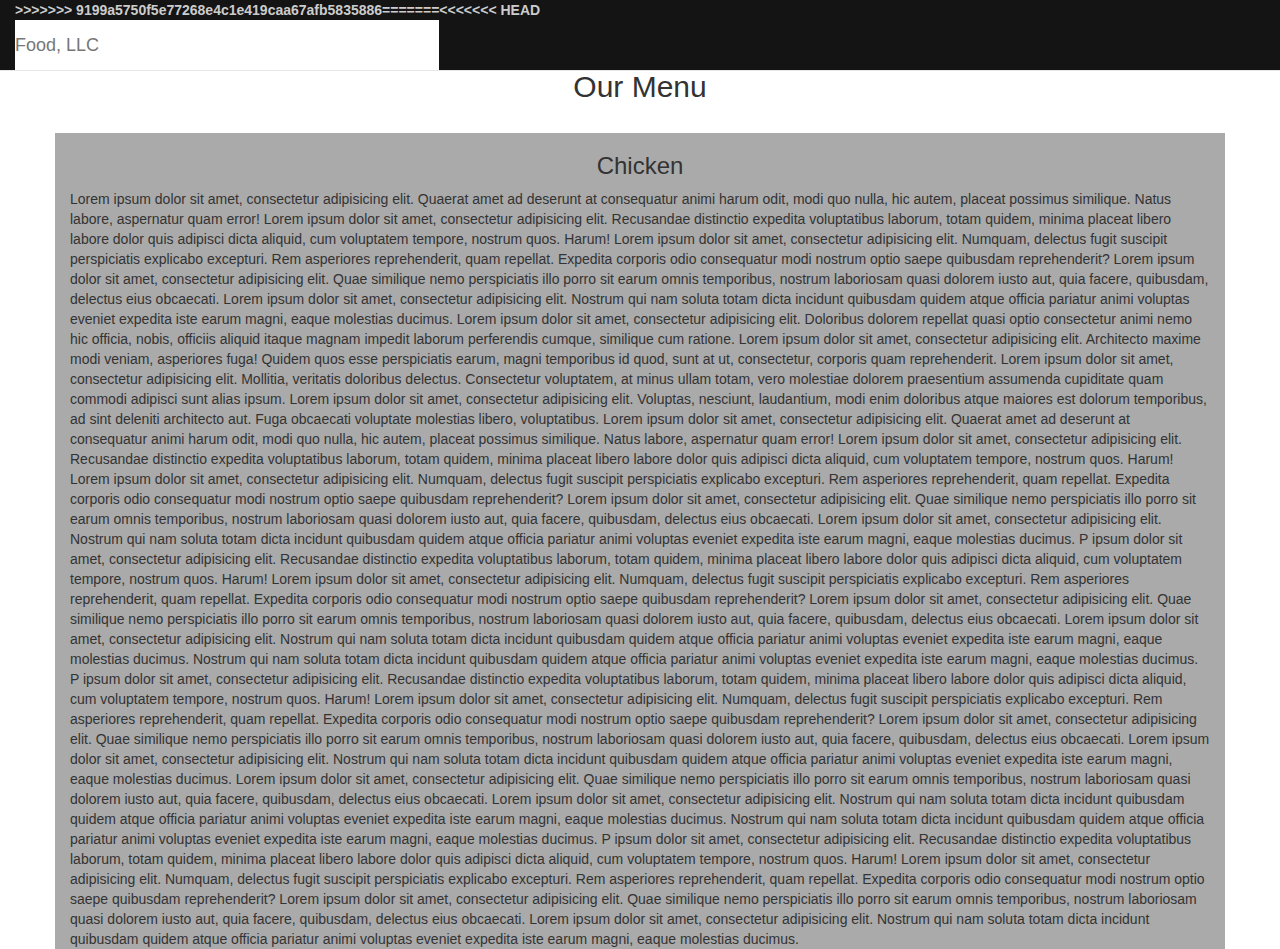
==== commit 61e1b9a1: "updated files" ====
--- a/module3-solution/index.html
+++ b/module3-solution/index.html
@@ -9,10 +9,14 @@
     <link rel="stylesheet" href="css/styles.css">
 </head>
 <body>
-	<nav class="navbar navbar-default navbar-fixed-top">
+	<nav id="header-nav" class="navbar navbar-default navbar-fixed-top">
   <div class="container-fluid">
     <!-- Brand and toggle get grouped for better mobile display -->
+<<<<<<< HEAD
+    <div class="navbar-header">
+=======
     <div class="navbar-header" >
+>>>>>>> 9199a5750f5e77268e4c1e419caa67afb5835886
       <button type="button" class="navbar-toggle collapsed" data-toggle="collapse" data-target="#bs-example-navbar-collapse-1" aria-expanded="false">
         <span class="sr-only">Toggle navigation</span>
         <span class="icon-bar"></span>
@@ -39,7 +43,7 @@
 
 <div class="container" id="menu-content">
   <div class="row">
-	<section class="content col-md-12 col-sm-12 col-xs-12" id="chicken">
+	<section class="content col-xs-12" id="chicken">
 		<h3 class="text-center">Chicken</h3>
 		Lorem ipsum dolor sit amet, consectetur adipisicing elit. Quaerat amet ad deserunt at consequatur animi harum odit, modi quo nulla, hic autem, placeat possimus similique. Natus labore, aspernatur quam error! Lorem ipsum dolor sit amet, consectetur adipisicing elit. Recusandae distinctio expedita voluptatibus laborum, totam quidem, minima placeat libero labore dolor quis adipisci dicta aliquid, cum voluptatem tempore, nostrum quos. Harum! Lorem ipsum dolor sit amet, consectetur adipisicing elit. Numquam, delectus fugit suscipit perspiciatis explicabo excepturi. Rem asperiores reprehenderit, quam repellat. Expedita corporis odio consequatur modi nostrum optio saepe quibusdam reprehenderit? Lorem ipsum dolor sit amet, consectetur adipisicing elit. Quae similique nemo perspiciatis illo porro sit earum omnis temporibus, nostrum laboriosam quasi dolorem iusto aut, quia facere, quibusdam, delectus eius obcaecati. Lorem ipsum dolor sit amet, consectetur adipisicing elit. Nostrum qui nam soluta totam dicta incidunt quibusdam quidem atque officia pariatur animi voluptas eveniet expedita iste earum magni, eaque molestias ducimus. Lorem ipsum dolor sit amet, consectetur adipisicing elit. Doloribus dolorem repellat quasi optio consectetur animi nemo hic officia, nobis, officiis aliquid itaque magnam impedit laborum perferendis cumque, similique cum ratione. Lorem ipsum dolor sit amet, consectetur adipisicing elit. Architecto maxime modi veniam, asperiores fuga! Quidem quos esse perspiciatis earum, magni temporibus id quod, sunt at ut, consectetur, corporis quam reprehenderit. Lorem ipsum dolor sit amet, consectetur adipisicing elit. Mollitia, veritatis doloribus delectus. Consectetur voluptatem, at minus ullam totam, vero molestiae dolorem praesentium assumenda cupiditate quam commodi adipisci sunt alias ipsum. Lorem ipsum dolor sit amet, consectetur adipisicing elit. Voluptas, nesciunt, laudantium, modi enim doloribus atque maiores est dolorum temporibus, ad sint deleniti architecto aut. Fuga obcaecati voluptate molestias libero, voluptatibus. Lorem ipsum dolor sit amet, consectetur adipisicing elit. Quaerat amet ad deserunt at consequatur animi harum odit, modi quo nulla, hic autem, placeat possimus similique. Natus labore, aspernatur quam error! Lorem ipsum dolor sit amet, consectetur adipisicing elit. Recusandae distinctio expedita voluptatibus laborum, totam quidem, minima placeat libero labore dolor quis adipisci dicta aliquid, cum voluptatem tempore, nostrum quos. Harum! Lorem ipsum dolor sit amet, consectetur adipisicing elit. Numquam, delectus fugit suscipit perspiciatis explicabo excepturi. Rem asperiores reprehenderit, quam repellat. Expedita corporis odio consequatur modi nostrum optio saepe quibusdam reprehenderit? Lorem ipsum dolor sit amet, consectetur adipisicing elit. Quae similique nemo perspiciatis illo porro sit earum omnis temporibus, nostrum laboriosam quasi dolorem iusto aut, quia facere, quibusdam, delectus eius obcaecati. Lorem ipsum dolor sit amet, consectetur adipisicing elit. Nostrum qui nam soluta totam dicta incidunt quibusdam quidem atque officia pariatur animi voluptas eveniet expedita iste earum magni, eaque molestias ducimus. P ipsum dolor sit amet, consectetur adipisicing elit. Recusandae distinctio expedita voluptatibus laborum, totam quidem, minima placeat libero labore dolor quis adipisci dicta aliquid, cum voluptatem tempore, nostrum quos. Harum! Lorem ipsum dolor sit amet, consectetur adipisicing elit. Numquam, delectus fugit suscipit perspiciatis explicabo excepturi. Rem asperiores reprehenderit, quam repellat. Expedita corporis odio consequatur modi nostrum optio saepe quibusdam reprehenderit? Lorem ipsum dolor sit amet, consectetur adipisicing elit. Quae similique nemo perspiciatis illo porro sit earum omnis temporibus, nostrum laboriosam quasi dolorem iusto aut, quia facere, quibusdam, delectus eius obcaecati. Lorem ipsum dolor sit amet, consectetur adipisicing elit. Nostrum qui nam soluta totam dicta incidunt quibusdam quidem atque officia pariatur animi voluptas eveniet expedita iste earum magni, eaque molestias ducimus. Nostrum qui nam soluta totam dicta incidunt quibusdam quidem atque officia pariatur animi voluptas eveniet expedita iste earum magni, eaque molestias ducimus. P ipsum dolor sit amet, consectetur adipisicing elit. Recusandae distinctio expedita voluptatibus laborum, totam quidem, minima placeat libero labore dolor quis adipisci dicta aliquid, cum voluptatem tempore, nostrum quos. Harum! Lorem ipsum dolor sit amet, consectetur adipisicing elit. Numquam, delectus fugit suscipit perspiciatis explicabo excepturi. Rem asperiores reprehenderit, quam repellat. Expedita corporis odio consequatur modi nostrum optio saepe quibusdam reprehenderit? Lorem ipsum dolor sit amet, consectetur adipisicing elit. Quae similique nemo perspiciatis illo porro sit earum omnis temporibus, nostrum laboriosam quasi dolorem iusto aut, quia facere, quibusdam, delectus eius obcaecati. Lorem ipsum dolor sit amet, consectetur adipisicing elit. Nostrum qui nam soluta totam dicta incidunt quibusdam quidem atque officia pariatur animi voluptas eveniet expedita iste earum magni, eaque molestias ducimus. Lorem ipsum dolor sit amet, consectetur adipisicing elit. Quae similique nemo perspiciatis illo porro sit earum omnis temporibus, nostrum laboriosam quasi dolorem iusto aut, quia facere, quibusdam, delectus eius obcaecati. Lorem ipsum dolor sit amet, consectetur adipisicing elit. Nostrum qui nam soluta totam dicta incidunt quibusdam quidem atque officia pariatur animi voluptas eveniet expedita iste earum magni, eaque molestias ducimus. Nostrum qui nam soluta totam dicta incidunt quibusdam quidem atque officia pariatur animi voluptas eveniet expedita iste earum magni, eaque molestias ducimus. P ipsum dolor sit amet, consectetur adipisicing elit. Recusandae distinctio expedita voluptatibus laborum, totam quidem, minima placeat libero labore dolor quis adipisci dicta aliquid, cum voluptatem tempore, nostrum quos. Harum! Lorem ipsum dolor sit amet, consectetur adipisicing elit. Numquam, delectus fugit suscipit perspiciatis explicabo excepturi. Rem asperiores reprehenderit, quam repellat. Expedita corporis odio consequatur modi nostrum optio saepe quibusdam reprehenderit? Lorem ipsum dolor sit amet, consectetur adipisicing elit. Quae similique nemo perspiciatis illo porro sit earum omnis temporibus, nostrum laboriosam quasi dolorem iusto aut, quia facere, quibusdam, delectus eius obcaecati. Lorem ipsum dolor sit amet, consectetur adipisicing elit. Nostrum qui nam soluta totam dicta incidunt quibusdam quidem atque officia pariatur animi voluptas eveniet expedita iste earum magni, eaque molestias ducimus.
 </section>
@@ -48,6 +52,5 @@
 
   <script src="js/jquery-2.1.4.min.js"></script>
   <script src="js/bootstrap.min.js"></script>
-  <script src="js/script.js"></script>
 </body>
 </html>
--- a/module3-solution/css/styles.css
+++ b/module3-solution/css/styles.css
@@ -7,12 +7,23 @@
   margin: 0;
   
   }
+<<<<<<< HEAD
+  #header-nav, .navbar-brand {
+  color: #141414;
+  font-weight: 700;
+  background-color: #aaa;
+  }
+=======
+>>>>>>> 9199a5750f5e77268e4c1e419caa67afb5835886
   ul#mobile-nav li {
   border-bottom: 2px solid #ccc;
   }
   ul#mobile-nav li:last-of-type{
   margin-bottom: -8px;
   border-bottom: 2px solid #ccc;
+  }
+  div#bs-example-navbar-collapse-1 {
+    background-color: white;
   }
   #page-header{
   margin-top: 70px;
